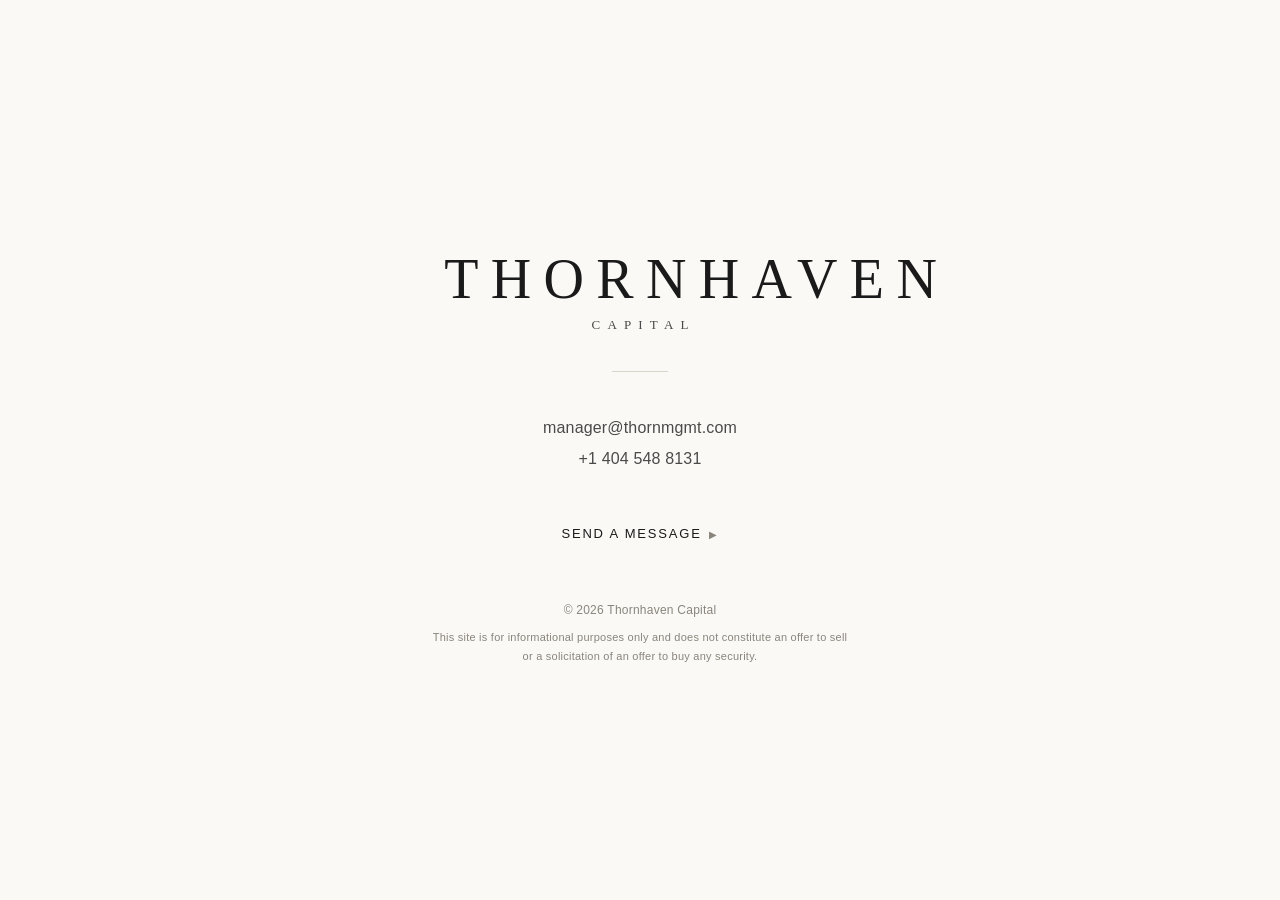
==== index.html @ 891f423c "Build the thornmgmt.com nameplate page One page: wordmark lockup, hairline rule, contact block, and " ====
<!doctype html>
<html lang="en">
<head>
<meta charset="utf-8">
<meta name="viewport" content="width=device-width, initial-scale=1">
<title>Thornhaven Capital</title>
<meta name="description" content="Thornhaven Capital.">
<link rel="canonical" href="https://thornmgmt.com/">

<meta property="og:type" content="website">
<meta property="og:site_name" content="Thornhaven Capital">
<meta property="og:title" content="Thornhaven Capital">
<meta property="og:description" content="Thornhaven Capital.">
<meta property="og:url" content="https://thornmgmt.com/">
<meta property="og:image" content="https://thornmgmt.com/og-image.png">
<meta property="og:image:width" content="1200">
<meta property="og:image:height" content="630">
<meta name="twitter:card" content="summary_large_image">

<meta name="theme-color" content="#FAF9F6" media="(prefers-color-scheme: light)">
<meta name="theme-color" content="#131211" media="(prefers-color-scheme: dark)">

<link rel="icon" href="/favicon.svg" type="image/svg+xml">
<link rel="icon" href="/favicon-48.png" sizes="48x48" type="image/png">
<link rel="apple-touch-icon" href="/apple-touch-icon.png">

<link rel="stylesheet" href="/css/site.css">
</head>
<body>

<main>

  <h1 class="mark">
    <span class="mark__name">Thornhaven</span>
    <span class="mark__kind">Capital</span>
  </h1>

  <hr class="rule">

  <ul class="contact">
    <li><a href="mailto:manager@thornmgmt.com">manager@thornmgmt.com</a></li>
    <li><a href="tel:+14045488131">+1 404 548 8131</a></li>
  </ul>

  <details class="disclosure">
    <summary>Send a message<span class="chev" aria-hidden="true">&#9654;</span></summary>

    <!-- REPLACE the action below with the real Formspree endpoint before deploying.
         Until then the script blocks submission and points at the mailbox instead. -->
    <form class="form" id="contact-form" method="post"
          action="https://formspree.io/f/REPLACE_WITH_FORMSPREE_ID">

      <div class="field">
        <label for="name">Name</label>
        <input id="name" type="text" name="name" autocomplete="name">
      </div>

      <div class="field">
        <label for="email">Email</label>
        <input id="email" type="email" name="email" autocomplete="email" required>
      </div>

      <div class="field">
        <label for="message">Message</label>
        <textarea id="message" name="message" rows="3"></textarea>
      </div>

      <div class="hp" aria-hidden="true">
        <label for="_gotcha">Leave this field empty</label>
        <input id="_gotcha" type="text" name="_gotcha" tabindex="-1" autocomplete="off">
      </div>

      <input type="hidden" name="_subject" value="thornmgmt.com — new message">

      <button class="btn" type="submit">Send</button>
      <p class="status" id="form-status" role="status" aria-live="polite"></p>

    </form>
  </details>

</main>

<footer class="foot">
  <p>&copy; 2026 Thornhaven Capital</p>
  <!-- Remove this one line to drop the no-offer notice. -->
  <p class="legal">This site is for informational purposes only and does not constitute an offer to sell or a solicitation of an offer to buy any security.</p>
</footer>

<script>
(function () {
  var form   = document.getElementById('contact-form');
  var status = document.getElementById('form-status');
  if (!form || !status) return;

  var MAILTO = '<a href="mailto:manager@thornmgmt.com">manager@thornmgmt.com</a>';

  form.addEventListener('submit', function (e) {
    // Endpoint not yet wired: never post into the void.
    if (form.action.indexOf('REPLACE_WITH') !== -1) {
      e.preventDefault();
      status.innerHTML = 'The form is not connected yet. Email ' + MAILTO + '.';
      return;
    }

    e.preventDefault();
    var btn = form.querySelector('button[type="submit"]');
    btn.disabled = true;
    status.textContent = 'Sending…';

    fetch(form.action, {
      method: 'POST',
      body: new FormData(form),
      headers: { Accept: 'application/json' }
    }).then(function (res) {
      if (!res.ok) throw new Error(res.status);
      form.innerHTML = '<p class="status">Thank you. Your message is on its way.</p>';
    }).catch(function () {
      btn.disabled = false;
      status.innerHTML = 'That didn’t send. Email ' + MAILTO + ' instead.';
    });
  });
})();
</script>

</body>
</html>
---- css/site.css ----
/* Thornhaven Capital — thornmgmt.com
   One page. System fonts only: the page makes no external requests. */

:root {
  --paper:  #FAF9F6;
  --ink:    #1A1A1A;
  --body:   #4A4A4A;
  --muted:  #8A857C;
  --rule:   #D8D4CC;
  --accent: #6B5B45;

  --serif: Georgia, 'Iowan Old Style', 'Palatino Linotype', 'Times New Roman', serif;
  --sans:  -apple-system, BlinkMacSystemFont, 'Segoe UI', Roboto, Helvetica, Arial, sans-serif;
}

@media (prefers-color-scheme: dark) {
  :root {
    --paper:  #131211;
    --ink:    #F2EFE9;
    --body:   #B5B0A6;
    --muted:  #7D786F;
    --rule:   #35322C;
    --accent: #B49A6E;
  }
}

*, *::before, *::after { box-sizing: border-box; }

html { -webkit-text-size-adjust: 100%; }

body {
  margin: 0;
  min-height: 100vh;
  min-height: 100svh;
  display: flex;
  flex-direction: column;
  align-items: center;
  justify-content: center;
  gap: 3rem;
  padding: 3rem 1.5rem 2rem;
  background: var(--paper);
  color: var(--body);
  font-family: var(--sans);
  font-size: 16px;
  line-height: 1.6;
  text-align: center;
  -webkit-font-smoothing: antialiased;
}

main { width: 100%; max-width: 26rem; }

/* ---------- wordmark ---------- */

.mark {
  margin: 0;
  font-family: var(--serif);
  font-weight: 400;
  line-height: 1;
  color: var(--ink);
  text-transform: uppercase;
}

/* text-indent cancels the trailing space that letter-spacing appends,
   which would otherwise push each centred line off the page axis. */
.mark__name {
  display: block;
  font-size: clamp(2.25rem, 8.5vw, 3.5rem);
  letter-spacing: .22em;
  text-indent: .22em;
}

.mark__kind {
  display: block;
  margin-top: .85em;
  font-size: clamp(.7rem, 1.9vw, .8125rem);
  letter-spacing: .55em;
  text-indent: .55em;
  color: var(--body);
}

.rule {
  width: 56px;
  height: 1px;
  margin: 2.5rem auto 0;
  border: 0;
  background: var(--rule);
}

/* ---------- contact ---------- */

.contact {
  margin: 2.5rem 0 0;
  padding: 0;
  list-style: none;
  line-height: 1.95;
}

.contact a {
  color: var(--body);
  text-decoration: none;
  letter-spacing: .01em;
  padding-bottom: 1px;
  border-bottom: 1px solid transparent;
  transition: color .18s ease, border-color .18s ease;
}

.contact a:hover { color: var(--ink); border-bottom-color: var(--accent); }

/* ---------- disclosure ---------- */

.disclosure { margin-top: 2.75rem; }

.disclosure summary {
  display: inline-block;
  padding: .375rem 0;
  color: var(--ink);
  font-size: .8125rem;
  letter-spacing: .14em;
  text-transform: uppercase;
  cursor: pointer;
  border-bottom: 1px solid transparent;
  transition: border-color .18s ease;
  list-style: none;
}
.disclosure summary::-webkit-details-marker { display: none; }
.disclosure summary::marker { content: ''; }
.disclosure summary:hover { border-bottom-color: var(--accent); }

.chev {
  display: inline-block;
  margin-left: .7em;
  font-size: .625rem;
  color: var(--muted);
  transition: transform .2s ease;
}
.disclosure[open] .chev { transform: rotate(90deg); }

/* ---------- form ---------- */

.form { margin-top: 1.875rem; text-align: left; }

.field { margin-bottom: 1.25rem; }

.field label {
  display: block;
  margin-bottom: .4375rem;
  color: var(--muted);
  font-size: .6875rem;
  letter-spacing: .18em;
  text-transform: uppercase;
}

.field input,
.field textarea {
  width: 100%;
  padding: .4375rem 0;
  color: var(--ink);
  background: transparent;
  border: 0;
  border-bottom: 1px solid var(--rule);
  border-radius: 0;
  font-family: inherit;
  font-size: .9375rem;
  transition: border-color .18s ease;
}

.field textarea { min-height: 5.125rem; line-height: 1.6; resize: vertical; }

.field input:focus,
.field textarea:focus { outline: none; border-bottom-color: var(--accent); }

/* Honeypot: off-screen rather than display:none, so assistive tech can
   still reach it and the label explains what to do. */
.hp { position: absolute; left: -9999px; width: 1px; height: 1px; overflow: hidden; }

.btn {
  margin-top: .5rem;
  padding: .75rem 1.625rem;
  color: var(--ink);
  background: transparent;
  border: 1px solid var(--ink);
  border-radius: 0;
  font-family: inherit;
  font-size: .75rem;
  letter-spacing: .16em;
  text-transform: uppercase;
  cursor: pointer;
  transition: background .18s ease, color .18s ease;
}
.btn:hover { background: var(--ink); color: var(--paper); }
.btn[disabled] { opacity: .5; cursor: default; }
.btn[disabled]:hover { background: transparent; color: var(--ink); }

.status { margin: 1rem 0 0; font-size: .84375rem; line-height: 1.6; color: var(--body); }
.status a { color: var(--ink); }
.status:empty { margin: 0; }

/* ---------- footer ---------- */

.foot {
  width: 100%;
  max-width: 26rem;
  margin: 0;
  color: var(--muted);
  font-size: .75rem;
  line-height: 1.7;
  letter-spacing: .02em;
}

.foot p { margin: 0; }
.foot .legal { margin-top: .5rem; font-size: .6875rem; }

/* ---------- focus, motion ---------- */

a:focus-visible,
summary:focus-visible,
button:focus-visible,
input:focus-visible,
textarea:focus-visible {
  outline: 2px solid var(--accent);
  outline-offset: 4px;
  border-radius: 1px;
}

@media (prefers-reduced-motion: reduce) {
  *, *::before, *::after {
    transition-duration: .01ms !important;
    animation-duration: .01ms !important;
  }
}

/* ---------- 404 ---------- */

.notfound {
  margin: 2.5rem 0 0;
  color: var(--body);
  font-size: .9375rem;
}
.notfound a { color: var(--ink); }
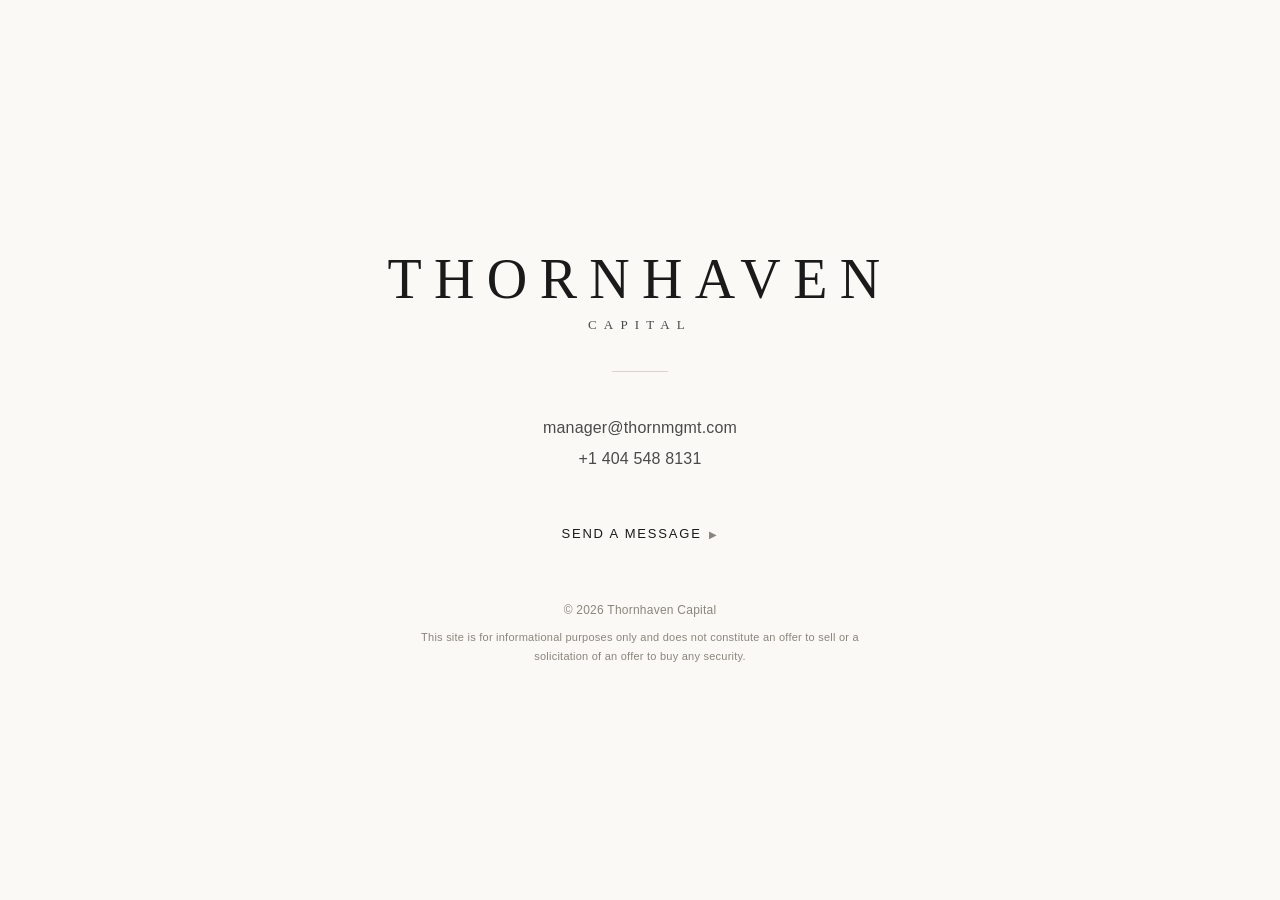
==== commit 2b47d64d: "Wire the contact form to its Formspree endpoint Delivers to manager@thornmgmt.com. Live submission f" ====
--- a/index.html
+++ b/index.html
@@ -45,10 +45,9 @@
   <details class="disclosure">
     <summary>Send a message<span class="chev" aria-hidden="true">&#9654;</span></summary>
 
-    <!-- REPLACE the action below with the real Formspree endpoint before deploying.
-         Until then the script blocks submission and points at the mailbox instead. -->
+    <!-- Formspree, delivering to manager@thornmgmt.com. -->
     <form class="form" id="contact-form" method="post"
-          action="https://formspree.io/f/REPLACE_WITH_FORMSPREE_ID">
+          action="https://formspree.io/f/xgogpqdg">
 
       <div class="field">
         <label for="name">Name</label>
--- a/css/site.css
+++ b/css/site.css
@@ -47,7 +47,9 @@
   -webkit-font-smoothing: antialiased;
 }
 
-main { width: 100%; max-width: 26rem; }
+/* Wide enough for the wordmark at its largest (about 528px); the reading
+   content below is constrained separately so it does not stretch with it. */
+main { width: 100%; max-width: 34rem; }
 
 /* ---------- wordmark ---------- */
 
@@ -60,21 +62,25 @@
   text-transform: uppercase;
 }
 
-/* text-indent cancels the trailing space that letter-spacing appends,
-   which would otherwise push each centred line off the page axis. */
+/* No text-indent correction here. Current engines apply letter-spacing
+   between characters only, so a centred line has no trailing space to
+   cancel — measured, the ink already lands on the axis within 0.01px, and
+   adding the classic text-indent hack pushes the mark 6px to the right.
+
+   The clamp minimum is deliberately low. At 1.5rem it only binds below a
+   282px viewport; a higher floor made the 10-character mark wider than the
+   screen on a phone. */
 .mark__name {
   display: block;
-  font-size: clamp(2.25rem, 8.5vw, 3.5rem);
+  font-size: clamp(1.5rem, 8.5vw, 3.5rem);
   letter-spacing: .22em;
-  text-indent: .22em;
 }
 
 .mark__kind {
   display: block;
   margin-top: .85em;
-  font-size: clamp(.7rem, 1.9vw, .8125rem);
+  font-size: clamp(.65rem, 1.9vw, .8125rem);
   letter-spacing: .55em;
-  text-indent: .55em;
   color: var(--body);
 }
 
@@ -137,7 +143,7 @@
 
 /* ---------- form ---------- */
 
-.form { margin-top: 1.875rem; text-align: left; }
+.form { max-width: 24rem; margin: 1.875rem auto 0; text-align: left; }
 
 .field { margin-bottom: 1.25rem; }
 
@@ -199,7 +205,7 @@
 
 .foot {
   width: 100%;
-  max-width: 26rem;
+  max-width: 30rem;
   margin: 0;
   color: var(--muted);
   font-size: .75rem;
